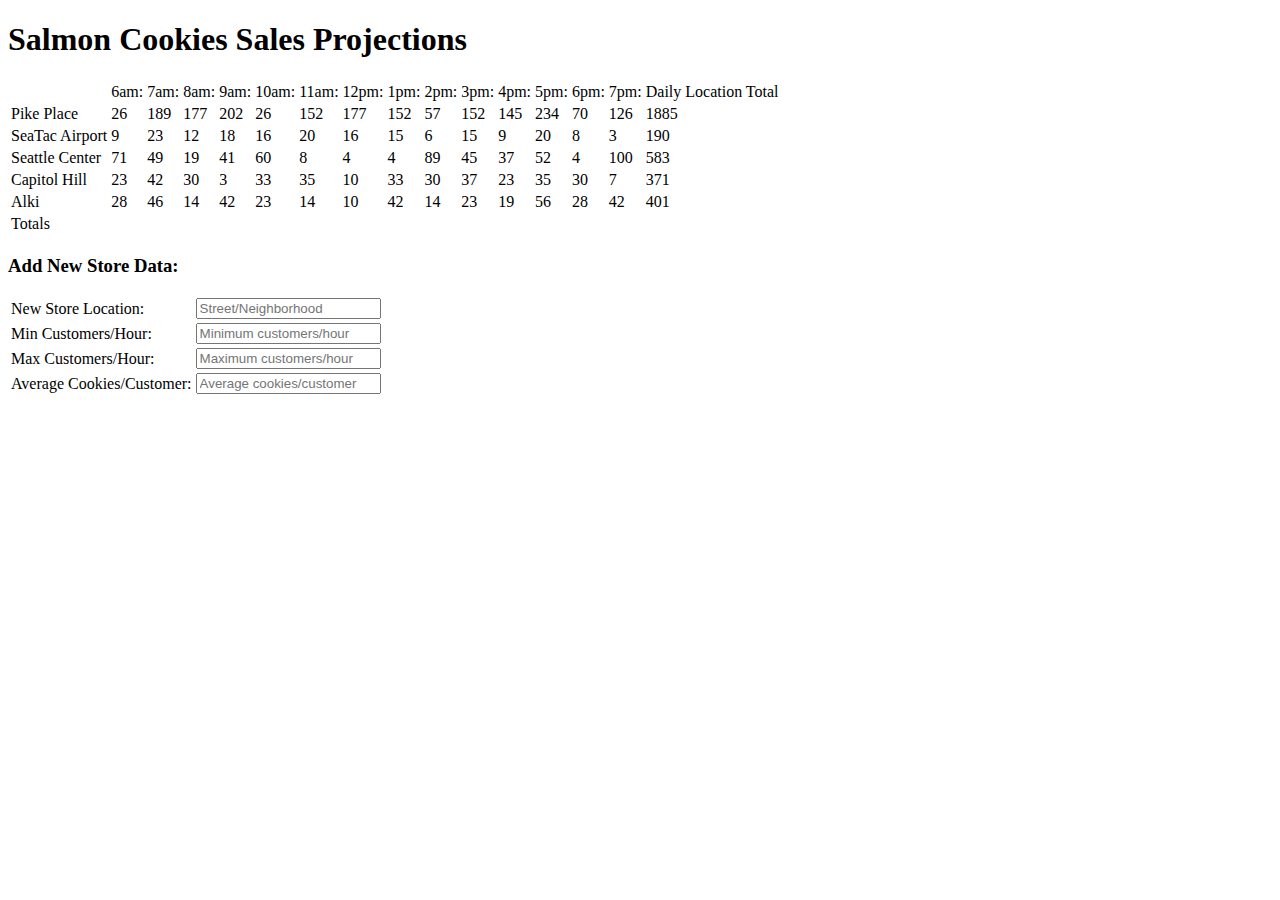
==== sales.html @ 1c9bdf0b "created data entry using table method. created input boxes for location, minCust, maxCust, and avg c" ====
<!DOCTYPE html>
<html>
  <head>
    <meta charset="utf-8">
    <title>Sales Projections</title>
    <link rel="stylesheet" href="styleSales.css" type="text/css">
  </head>
  <body>
    <h1>Salmon Cookies Sales Projections</h1>
    <section id="sales-table">
    </section>
    <h3>Add New Store Data:</h3>
    <form id="form">
      <table>
        <tr>
          <td><label for="storeLoc">New Store Location:  </label></td>
          <td><input type="text" name="title" class="field" placeholder="Street/Neighborhood" required/></td>
        </tr>
        <tr>
          <td><label for="minCust">Min Customers/Hour:  </label></td>
          <td><input type="number" name="minCust" class="field" placeholder="Minimum customers/hour" required /></td>
        </tr>
        <tr>
          <td><label for="maxCust">Max Customers/Hour:  </label></td>
          <td><input type="number" name="maxCust" class="field" placeholder="Maximum customers/hour" required /></td>
        </tr>
        <tr>
          <td><label for="avgCust">Average Cookies/Customer:  </label></td>
          <td><input type="number" name="avgCust" class="field" placeholder="Average cookies/customer" required /></td>
        </tr>
      </table>
    </form>
  </body>
  <script src="app.js">
  </script>
</html>

        <!-- <tr>
          <td><label for="password">Sekret: </label></td>
          <td><input type="password" name="password" class="field" /></td>
        </tr> -->
        <!-- <tr>
          <td><label for="radio">Choose one of these:</label></td>
          <td>
            <input type="radio" name="choice" value="red" />Red
            <input type="radio" name="choice" value="blue" checked />Blue
            <input type="radio" name="choice" value="green" />Green
          </td>
        </tr> -->
        <!-- <tr>
          <td><label for="theCheckbox">Choose as many as you like:</label></td>
          <td>
            <input type="checkbox" name="theCheckbox" value="steak" />Steak
            <input type="checkbox" name="theCheckbox" value="eggs" checked disabled />Eggs
            <input type="checkbox" name="theCheckbox" value="salad" />Salad
          </td>
        </tr>
        <tr>
          <td><label for="dropdown">Choose one:</label></td>
          <td>
            <select name="dropdown">
              <option value="" disabled>---Select One of These---</option>
              <option value="foo">Foo</option>
              <option value="bar">Bar</option>
              <option value="bang">Bang</option>
              <option value="bash" disabled>Bash</option>
            </select>
            *
          </td>
        </tr>
        <tr>
          <td><label for="multibox">Choose one or more:</label></td>
          <td>
            <select name="multibox" multiple>
              <option value="" selected>--Select One or More of These---</option>
              <option value="foo">Foo</option>
              <option value="bar">Bar</option>
              <option value="bang">Bang</option>
              <option value="bash" disabled>Bash</option>
            </select>
          </td>
        </tr> -->
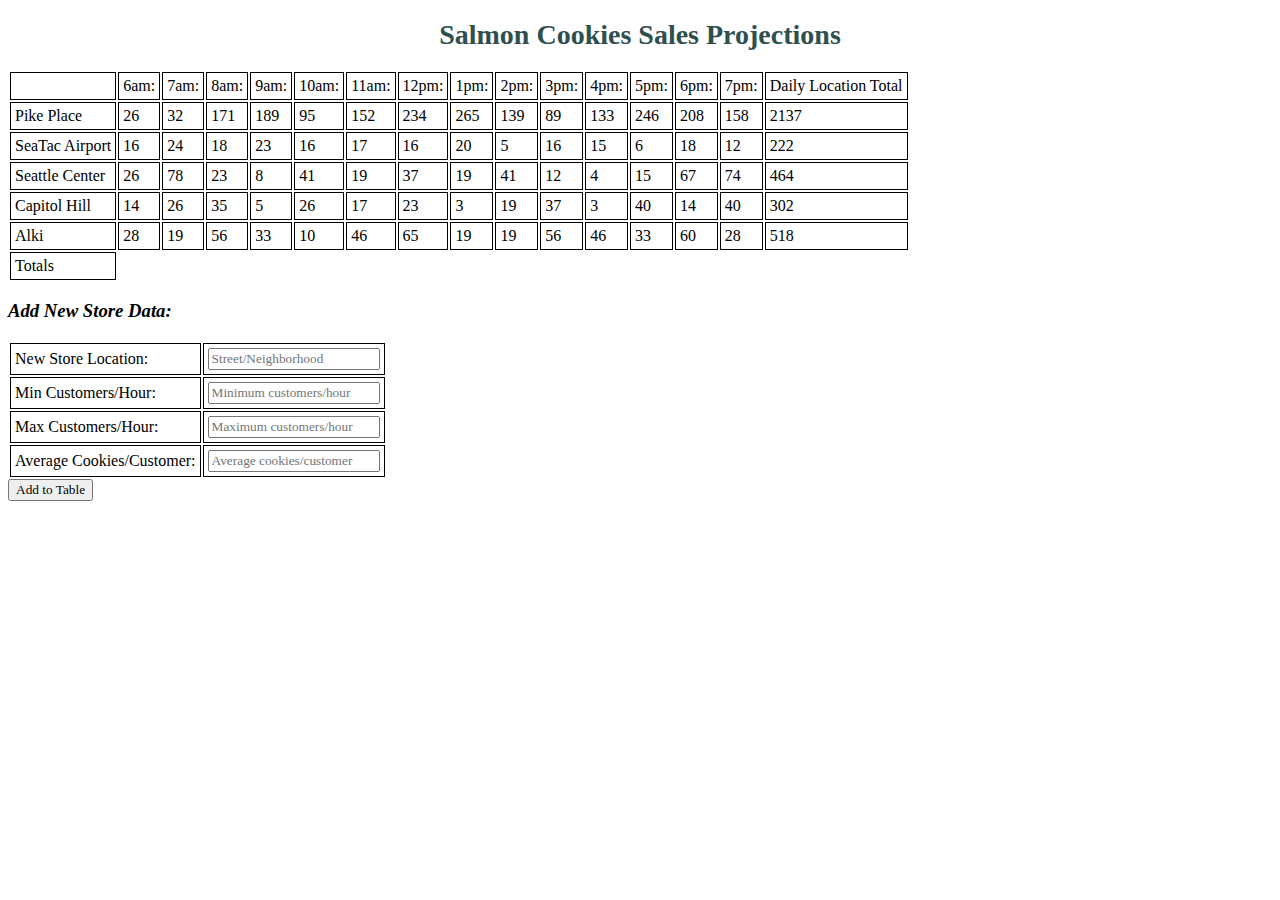
==== commit b1e922a1: "added CSS styling to table" ====
--- a/sales.html
+++ b/sales.html
@@ -29,6 +29,7 @@
           <td><input type="number" name="avgCust" class="field" placeholder="Average cookies/customer" required /></td>
         </tr>
       </table>
+      <input type="submit" value="Add to Table"></td>
     </form>
   </body>
   <script src="app.js">
--- a/styleSales.css
+++ b/styleSales.css
@@ -0,0 +1,30 @@
+* {
+  font-family: Verdana;
+}
+
+h1 {
+  text-align: center;
+  font-size: 28px;
+  color: darkslategrey;
+}
+
+h3 {
+  font-style: italic;
+}
+
+tr, td {
+  border: 1.5px solid black;
+  padding: 4px;
+}
+
+tr {
+  background-color: white;
+}
+
+tr:nth-child(even),  {
+  background-color: #f2f2f2
+}
+
+td:hover {
+  background-color: #a39a9a;
+}
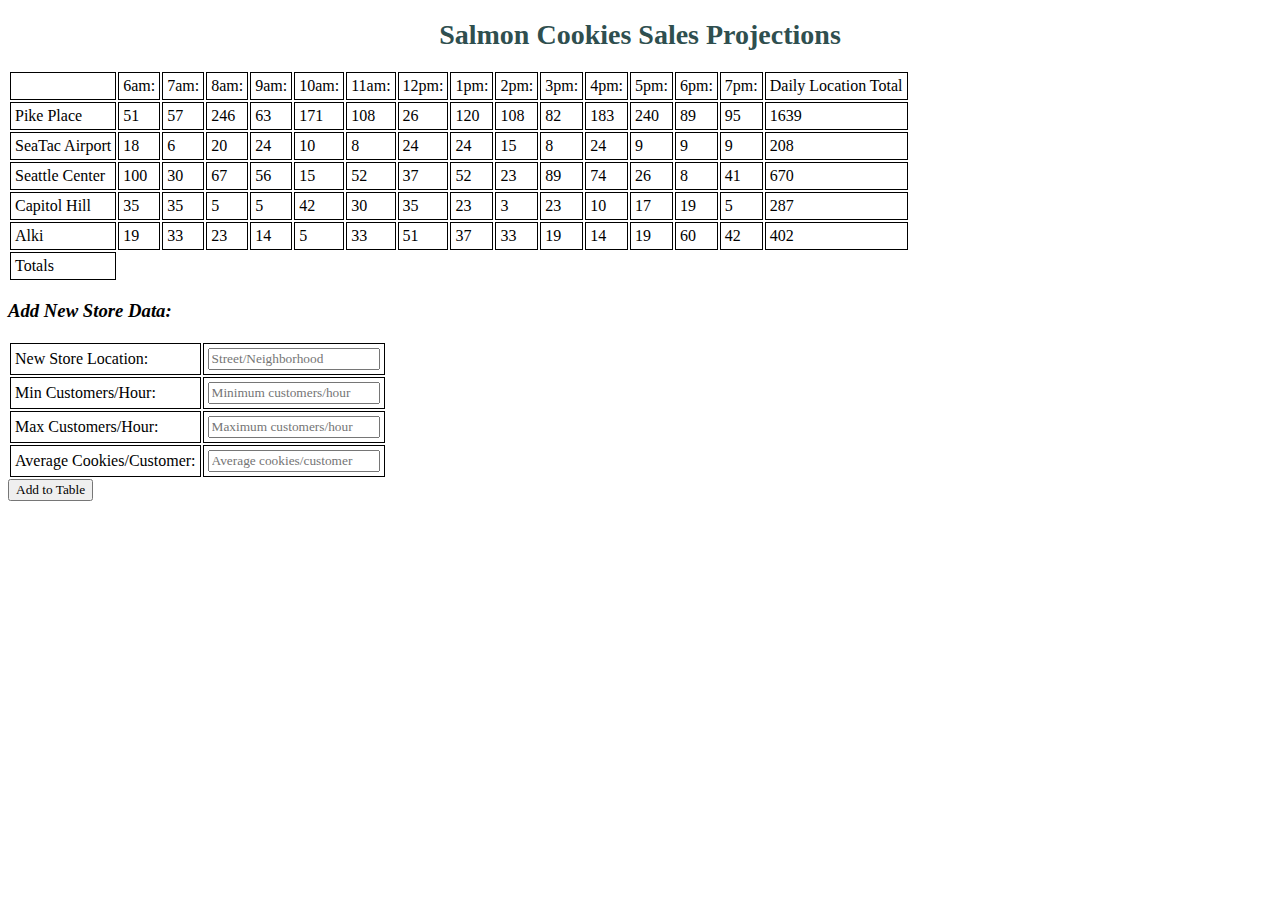
==== commit c3ab6472: "adding eventListener fn" ====
--- a/sales.html
+++ b/sales.html
@@ -14,19 +14,19 @@
       <table>
         <tr>
           <td><label for="storeLoc">New Store Location:  </label></td>
-          <td><input type="text" name="title" class="field" placeholder="Street/Neighborhood" required/></td>
+          <td><input type="text" name="title" class="field" placeholder="Street/Neighborhood"/></td>
         </tr>
         <tr>
           <td><label for="minCust">Min Customers/Hour:  </label></td>
-          <td><input type="number" name="minCust" class="field" placeholder="Minimum customers/hour" required /></td>
+          <td><input type="number" name="minCust" class="field" placeholder="Minimum customers/hour"/></td>
         </tr>
         <tr>
           <td><label for="maxCust">Max Customers/Hour:  </label></td>
-          <td><input type="number" name="maxCust" class="field" placeholder="Maximum customers/hour" required /></td>
+          <td><input type="number" name="maxCust" class="field" placeholder="Maximum customers/hour" /></td>
         </tr>
         <tr>
           <td><label for="avgCust">Average Cookies/Customer:  </label></td>
-          <td><input type="number" name="avgCust" class="field" placeholder="Average cookies/customer" required /></td>
+          <td><input type="number" name="avgCust" class="field" placeholder="Average cookies/customer" /></td>
         </tr>
       </table>
       <input type="submit" value="Add to Table"></td>
--- a/styleSales.css
+++ b/styleSales.css
@@ -13,7 +13,7 @@
 }
 
 tr, td {
-  border: 1.5px solid black;
+  border: 1px solid black;
   padding: 4px;
 }
 
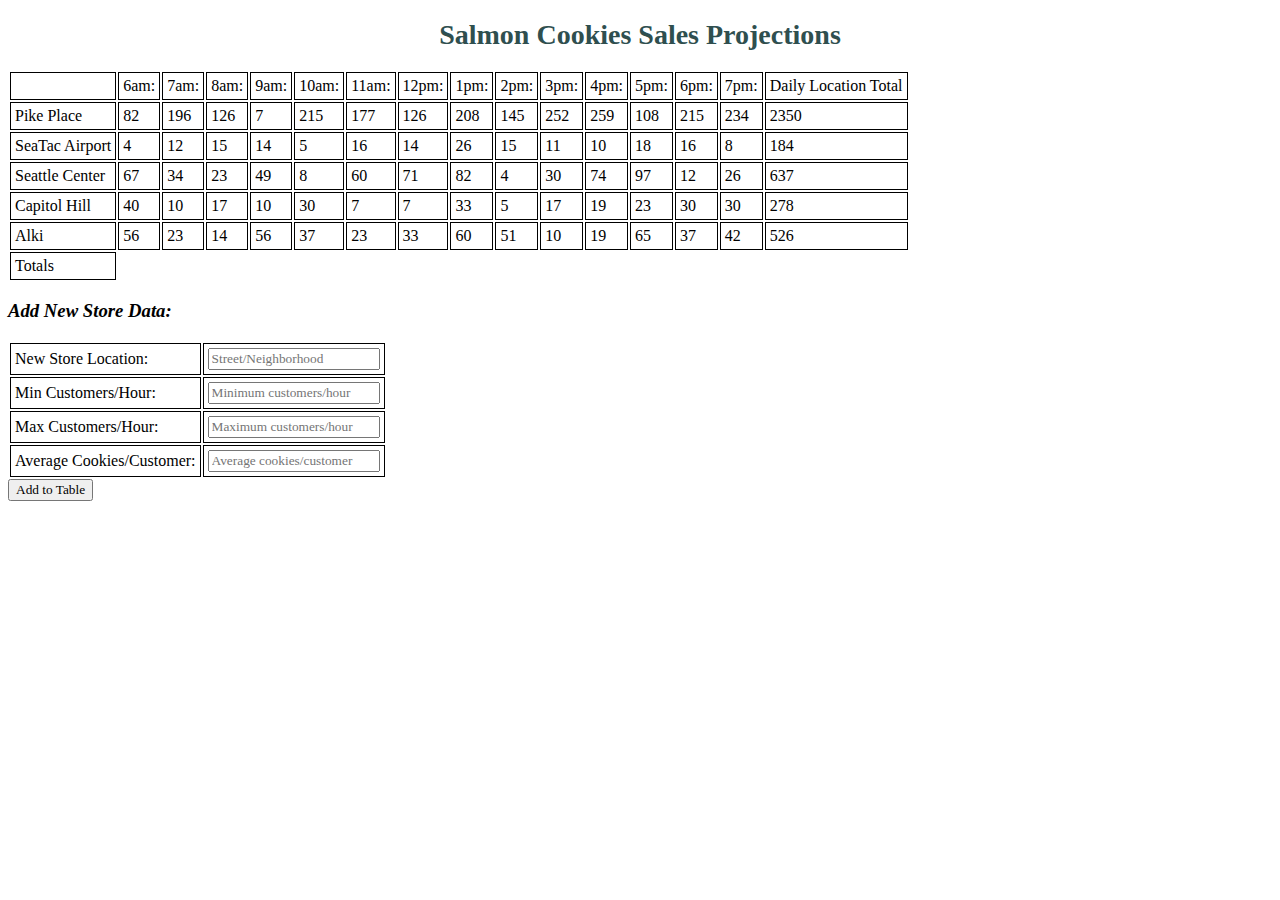
==== commit 2b22c4c7: "added parseInt, called makeBody within EventListener fn" ====
--- a/sales.html
+++ b/sales.html
@@ -14,19 +14,19 @@
       <table>
         <tr>
           <td><label for="storeLoc">New Store Location:  </label></td>
-          <td><input type="text" name="title" class="field" placeholder="Street/Neighborhood"/></td>
+          <td><input type="text" name="title" class="field" placeholder="Street/Neighborhood" required /></td>
         </tr>
         <tr>
           <td><label for="minCust">Min Customers/Hour:  </label></td>
-          <td><input type="number" name="minCust" class="field" placeholder="Minimum customers/hour"/></td>
+          <td><input type="number" name="minCust" class="field" placeholder="Minimum customers/hour" required/></td>
         </tr>
         <tr>
           <td><label for="maxCust">Max Customers/Hour:  </label></td>
-          <td><input type="number" name="maxCust" class="field" placeholder="Maximum customers/hour" /></td>
+          <td><input type="number" name="maxCust" class="field" placeholder="Maximum customers/hour" required /></td>
         </tr>
         <tr>
           <td><label for="avgCust">Average Cookies/Customer:  </label></td>
-          <td><input type="number" name="avgCust" class="field" placeholder="Average cookies/customer" /></td>
+          <td><input type="number" name="avgCust" class="field" placeholder="Average cookies/customer" required /></td>
         </tr>
       </table>
       <input type="submit" value="Add to Table"></td>
--- a/styleSales.css
+++ b/styleSales.css
@@ -17,10 +17,6 @@
   padding: 4px;
 }
 
-tr {
-  background-color: white;
-}
-
 tr:nth-child(even),  {
   background-color: #f2f2f2
 }
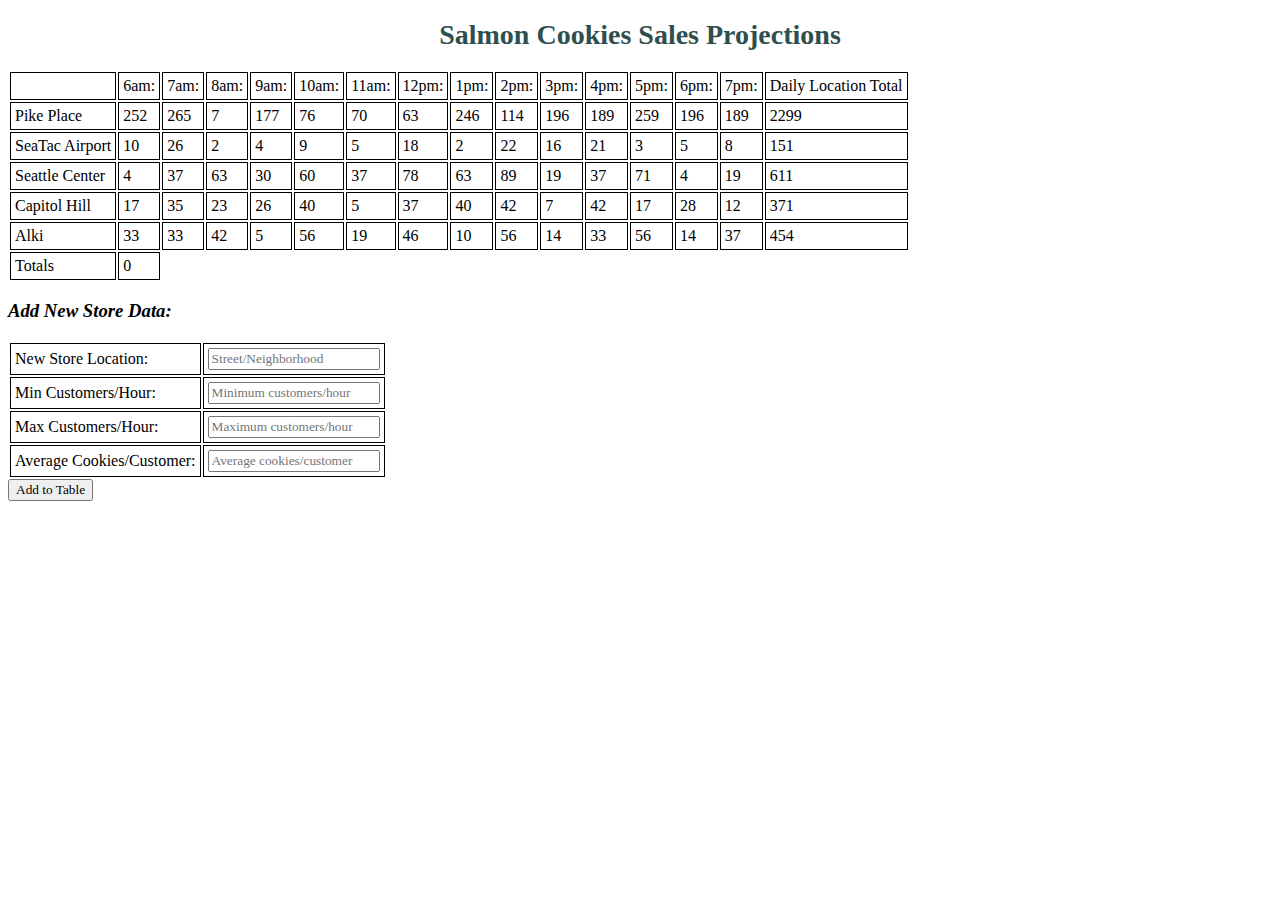
==== commit 62b77a00: "working on adding row JS" ====
--- a/sales.html
+++ b/sales.html
@@ -35,49 +35,3 @@
   <script src="app.js">
   </script>
 </html>
-
-        <!-- <tr>
-          <td><label for="password">Sekret: </label></td>
-          <td><input type="password" name="password" class="field" /></td>
-        </tr> -->
-        <!-- <tr>
-          <td><label for="radio">Choose one of these:</label></td>
-          <td>
-            <input type="radio" name="choice" value="red" />Red
-            <input type="radio" name="choice" value="blue" checked />Blue
-            <input type="radio" name="choice" value="green" />Green
-          </td>
-        </tr> -->
-        <!-- <tr>
-          <td><label for="theCheckbox">Choose as many as you like:</label></td>
-          <td>
-            <input type="checkbox" name="theCheckbox" value="steak" />Steak
-            <input type="checkbox" name="theCheckbox" value="eggs" checked disabled />Eggs
-            <input type="checkbox" name="theCheckbox" value="salad" />Salad
-          </td>
-        </tr>
-        <tr>
-          <td><label for="dropdown">Choose one:</label></td>
-          <td>
-            <select name="dropdown">
-              <option value="" disabled>---Select One of These---</option>
-              <option value="foo">Foo</option>
-              <option value="bar">Bar</option>
-              <option value="bang">Bang</option>
-              <option value="bash" disabled>Bash</option>
-            </select>
-            *
-          </td>
-        </tr>
-        <tr>
-          <td><label for="multibox">Choose one or more:</label></td>
-          <td>
-            <select name="multibox" multiple>
-              <option value="" selected>--Select One or More of These---</option>
-              <option value="foo">Foo</option>
-              <option value="bar">Bar</option>
-              <option value="bang">Bang</option>
-              <option value="bash" disabled>Bash</option>
-            </select>
-          </td>
-        </tr> -->
--- a/styleSales.css
+++ b/styleSales.css
@@ -17,10 +17,6 @@
   padding: 4px;
 }
 
-tr:nth-child(even),  {
-  background-color: #f2f2f2
-}
-
 td:hover {
   background-color: #a39a9a;
 }
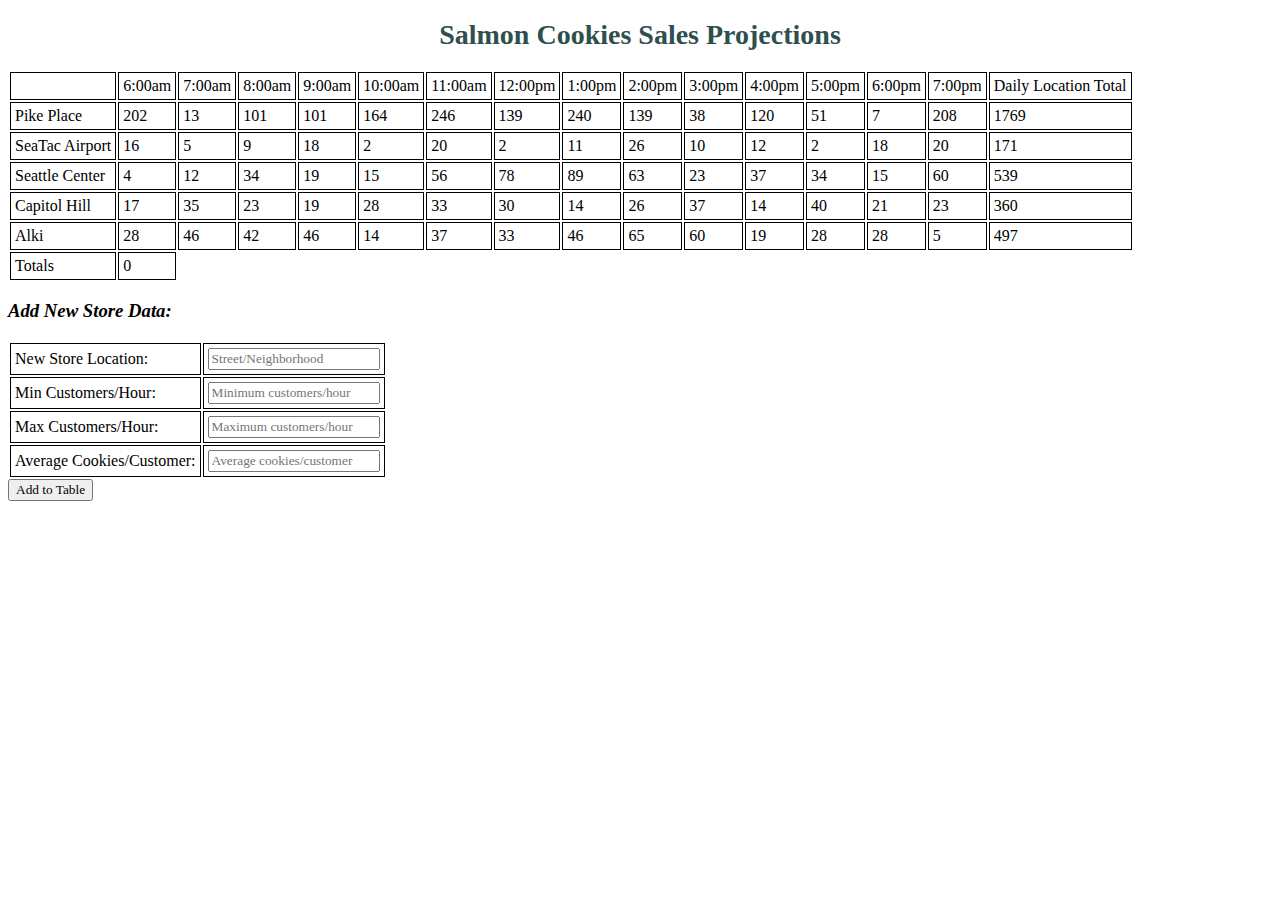
==== commit 8a3d2fd8: "Successfully added new row using forms, functionalized addNewestRow. it workssss" ====
--- a/sales.html
+++ b/sales.html
@@ -13,8 +13,8 @@
     <form id="form">
       <table>
         <tr>
-          <td><label for="storeLoc">New Store Location:  </label></td>
-          <td><input type="text" name="title" class="field" placeholder="Street/Neighborhood" required /></td>
+          <td><label for="storeName">New Store Location:  </label></td>
+          <td><input type="text" name="storeName" class="field" placeholder="Street/Neighborhood" required /></td>
         </tr>
         <tr>
           <td><label for="minCust">Min Customers/Hour:  </label></td>
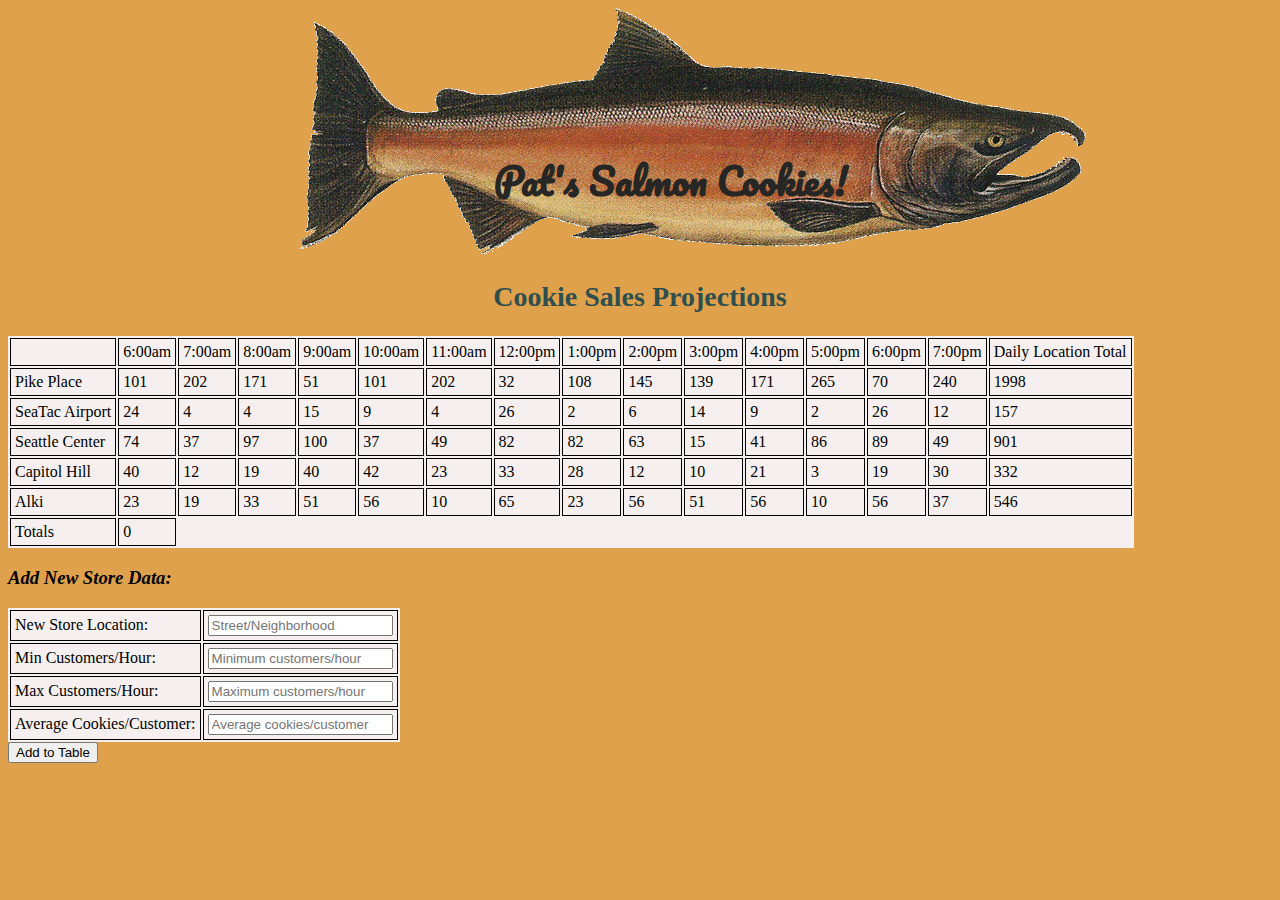
==== commit 9363c044: "finishing CSS styling for html and sales pages" ====
--- a/sales.html
+++ b/sales.html
@@ -4,9 +4,15 @@
     <meta charset="utf-8">
     <title>Sales Projections</title>
     <link rel="stylesheet" href="styleSales.css" type="text/css">
+    <link href="https://fonts.googleapis.com/css?family=Pacifico" rel="stylesheet">
   </head>
   <body>
-    <h1>Salmon Cookies Sales Projections</h1>
+    <div id="topImage">
+      <h1><strong>Pat's Salmon Cookies!</strong></h1>
+      <img id="salmonPic" src="imgs/salmon.png" alt="Fresh salmon">
+    </div>
+
+    <h2>Cookie Sales Projections</h2>
     <section id="sales-table">
     </section>
     <h3>Add New Store Data:</h3>
--- a/styleSales.css
+++ b/styleSales.css
@@ -1,15 +1,34 @@
-* {
-  font-family: Verdana;
+
+h1 {
+  align-self: center;
+  position: absolute;
+  padding-top: 95px;
+  padding-left: 38%;
+  font-family: 'Pacifico', cursive;
+  font-size: 37px;
+  color: rgb(38, 38, 36);
+  z-index: 1;
 }
 
-h1 {
+h2 {
   text-align: center;
   font-size: 28px;
   color: darkslategrey;
+  font-family: Verdana;
 }
 
 h3 {
   font-style: italic;
+}
+
+#salmonPic {
+  padding-left: 23%;
+  position: relative;
+  margin: 0;
+}
+
+table {
+  background-color: #F5F0EF;
 }
 
 tr, td {
@@ -20,3 +39,7 @@
 td:hover {
   background-color: #a39a9a;
 }
+
+body {
+  background-color: rgb(224, 161, 76);
+}
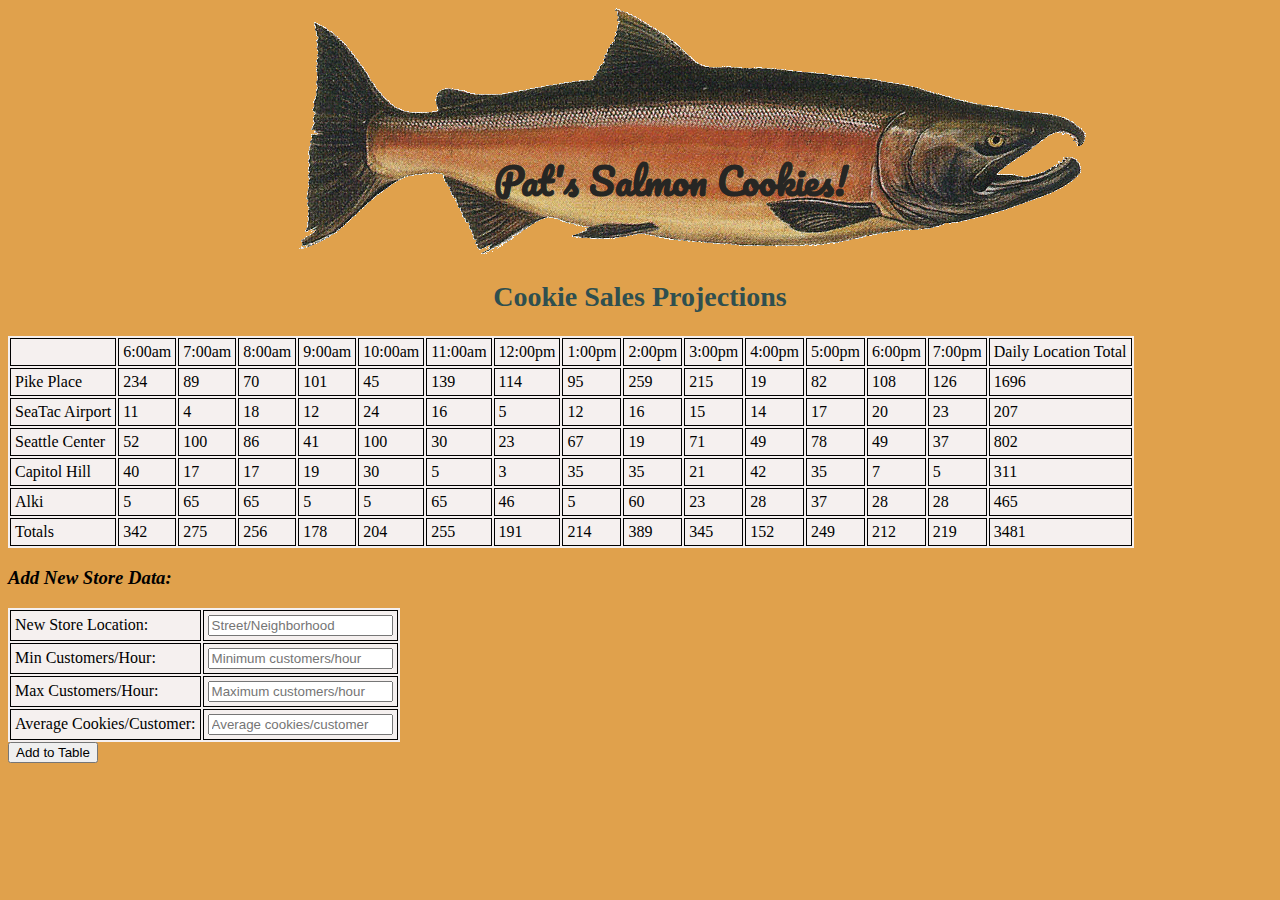
==== commit 3a1f0929: "fixed hourly totals code, deleted comented out code" ====
--- a/sales.html
+++ b/sales.html
@@ -32,7 +32,7 @@
         </tr>
         <tr>
           <td><label for="avgCust">Average Cookies/Customer:  </label></td>
-          <td><input type="number" name="avgCust" class="field" placeholder="Average cookies/customer" required /></td>
+          <td><input type="number" step="0.1" name="avgCust" class="field" placeholder="Average cookies/customer" required /></td>
         </tr>
       </table>
       <input type="submit" value="Add to Table"></td>
